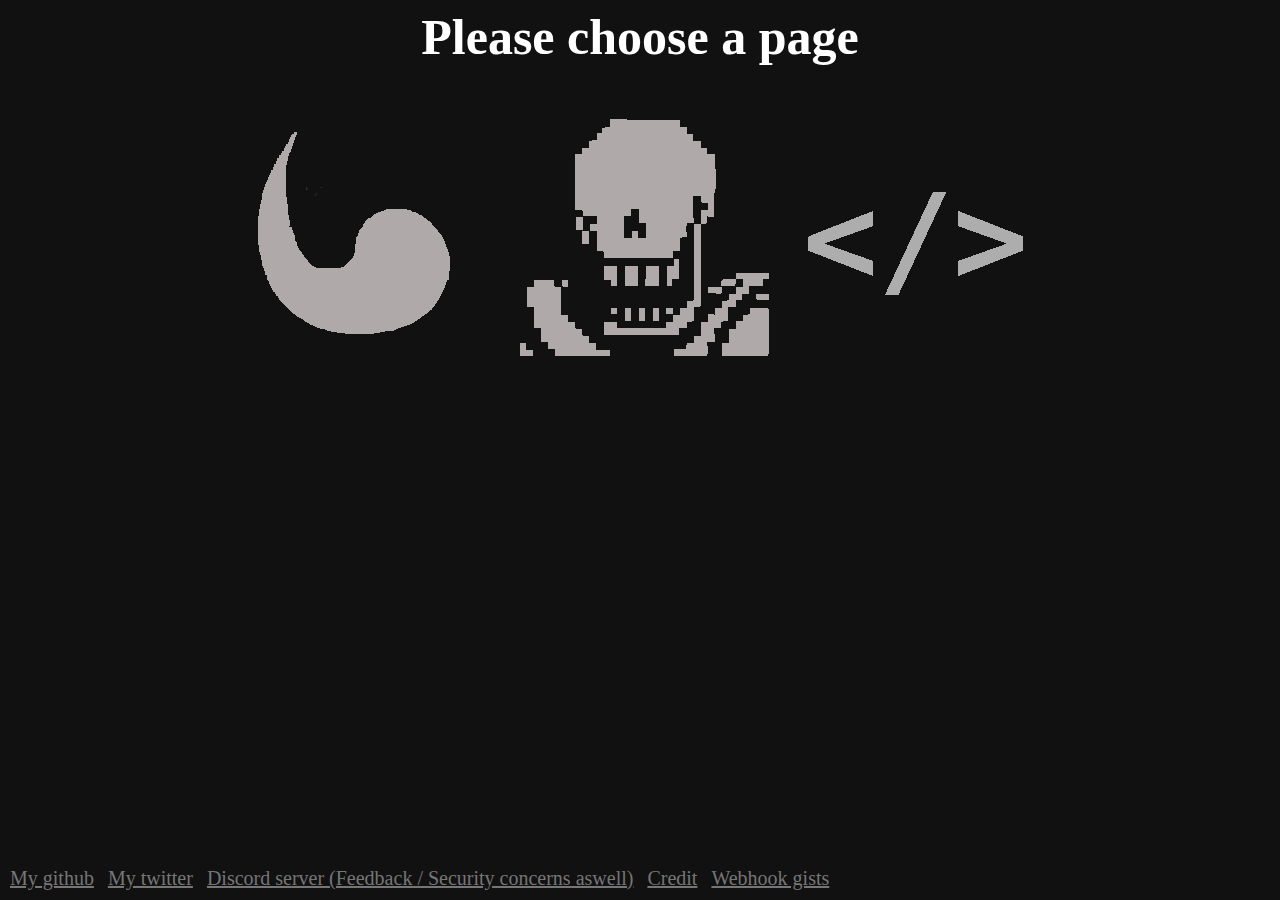
==== index.html @ 36b00f87 "clear up" ====
<head>
    <link rel="stylesheet" href="/styles.css">
    <title>Comhad's documentation site</title>
    <meta name="twitter:card" content="summary" />
    <meta name="twitter:creator" content="@AonanComhad">
    <meta name="twitter:title" content="Comhad's documentation site" />
    <meta name="twitter:description" content="A site run for my discord bots documentation to be hosted" />
    <meta name="twitter:image" content="https://comhad.github.io/img/OujiaBot.png" />
    <meta name="google-site-verification" content="X6yoPVobHMZ5Qicl4AVRrL7jXhzxj-uojkN4bP3RFzg" />
    <meta name="keywords" content="discord, discord bots">
    <meta name="viewport" content="width=device-width, initial-scale=1.0">
</head>
<script>
    function setTitle(img) {
        document.getElementById("title").innerText = img.alt;
    }
    function resetTitle() {
        document.getElementById("title").innerText = "Please choose a page";
    }
</script>
<body onload="resetTitle()">
    <center>
        <h1 id="title">It looks like you have JavaScript disabled, please turn it on to make site navigation easier.</h1>
        <div>
            <a href="/oujiabot/" class="homepage-link"><img alt="OujiaBot" class="icon" src="/img/Oujiabot_icon.png" onmouseover="setTitle(this)" onmouseout="resetTitle()"/></a>
            <a href="/quotebot/" class="homepage-link"><img alt="QuoteBot" class="icon" src="/img/QuoteBot_icon.png" onmouseover="setTitle(this)" onmouseout="resetTitle()"/></a>
            <a href="https://github.com/comhad/comhad.github.io" class="homepage-link"><img alt="github.io source" class="icon" src="/img/github_icon.png" onmouseover="setTitle(this)" onmouseout="resetTitle()"/></a>
        </div>
    </center>
</body>
<div style="position: absolute; bottom: 10px; left: 10px;">
    <a href="https://github.com/comhad/" class="homepage-link">My github</a>
    <a href="https://twitter.com/AonanComhad" class="homepage-link">My twitter</a>
    <a href="https://discord.gg/62kwSjmZk3" class="homepage-link">Discord server (Feedback / Security concerns aswell)</a>
    <a href="credits.html" class="homepage-link">Credit</a>
    <a href="webhook.html" class="homepage-link">Webhook gists</a>
</div>
---- styles.css ----
body {
    background-color: #111111;
    color: white;
}
  
#page-wrap {
    width : 50%;
    margin-left: auto;
    margin-right: auto;
}

a {
    color: #767676;
}

.homepage-link {
    padding-right: 10px;
    font-size: 20px;
}

.icon {
    padding-right: 20px;
    transition: transform .5s;
}

.icon:hover {
    transform: scale(1.2);
}

h1 {
    font-size: 50px;
}

h2 {
    font-size: 40px;
}

p {
    font-size: 20px;
}

.centertext {
    width : 50%;
    margin-left: auto;
    margin-right: auto;
}

th {
    font-family: monospace;
    text-align: left;
    vertical-align: top;
    padding-top: 2px;
}
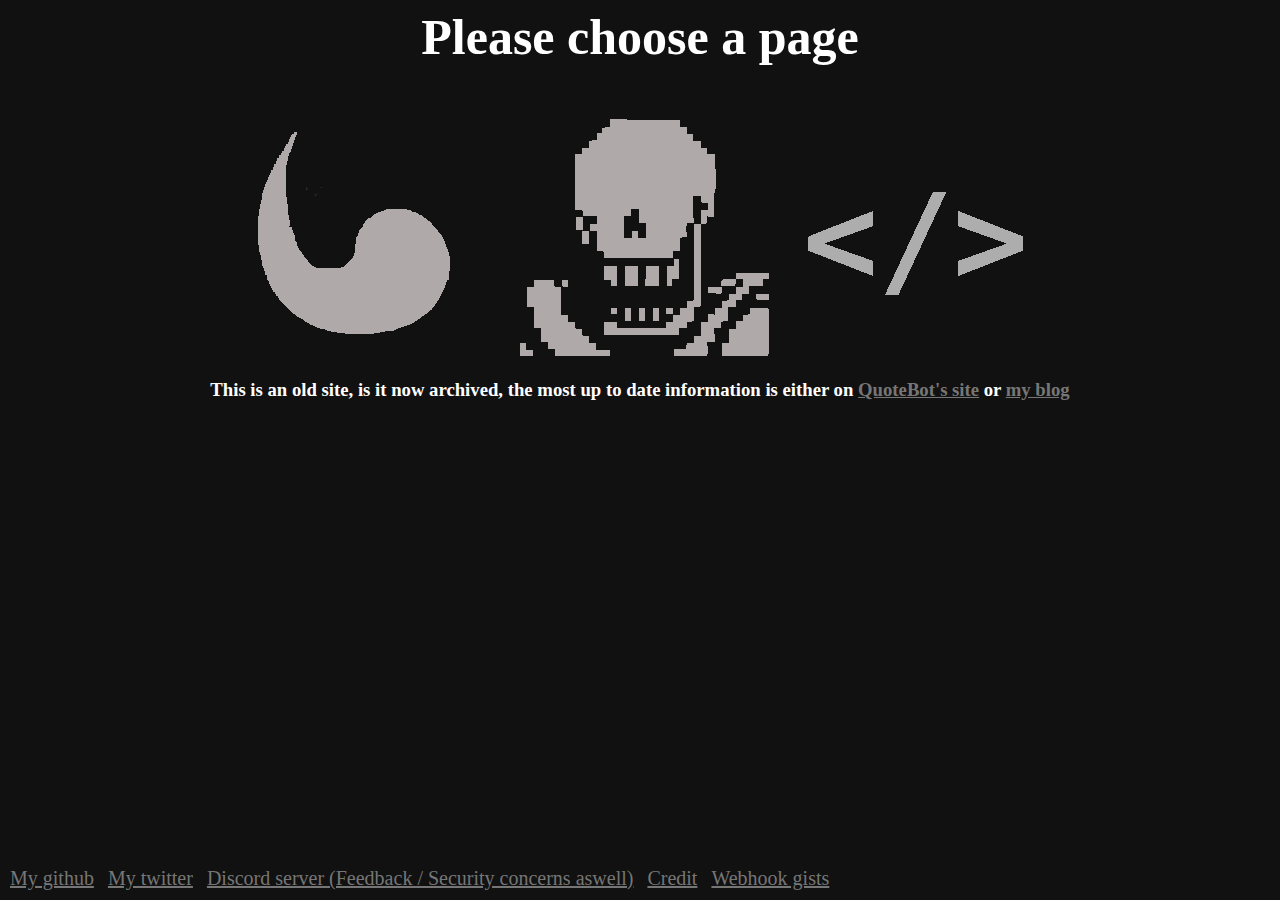
==== commit abf83470: "added links to new sites" ====
--- a/index.html
+++ b/index.html
@@ -9,6 +9,8 @@
     <meta name="google-site-verification" content="X6yoPVobHMZ5Qicl4AVRrL7jXhzxj-uojkN4bP3RFzg" />
     <meta name="keywords" content="discord, discord bots">
     <meta name="viewport" content="width=device-width, initial-scale=1.0">
+    <meta name="robots" content="index,follow">
+    <link rel="canonical" href="https://obscure.blog/" />
 </head>
 <script>
     function setTitle(img) {
@@ -23,9 +25,10 @@
         <h1 id="title">It looks like you have JavaScript disabled, please turn it on to make site navigation easier.</h1>
         <div>
             <a href="/oujiabot/" class="homepage-link"><img alt="OujiaBot" class="icon" src="/img/Oujiabot_icon.png" onmouseover="setTitle(this)" onmouseout="resetTitle()"/></a>
-            <a href="/quotebot/" class="homepage-link"><img alt="QuoteBot" class="icon" src="/img/QuoteBot_icon.png" onmouseover="setTitle(this)" onmouseout="resetTitle()"/></a>
+            <a href="https://quotebot.me/?utm_source=redirect&utm_medium=github_io" class="homepage-link"><img alt="QuoteBot" class="icon" src="/img/QuoteBot_icon.png" onmouseover="setTitle(this)" onmouseout="resetTitle()"/></a>
             <a href="https://github.com/comhad/comhad.github.io" class="homepage-link"><img alt="github.io source" class="icon" src="/img/github_icon.png" onmouseover="setTitle(this)" onmouseout="resetTitle()"/></a>
         </div>
+        <h3>This is an old site, is it now archived, the most up to date information is either on <a href="https://quotebot.me/?utm_source=redirect&utm_medium=github_io">QuoteBot's site</a> or <a href="https://obscure.blog/?utm_source=redirect&utm_medium=github_io">my blog</a></h3>
     </center>
 </body>
 <div style="position: absolute; bottom: 10px; left: 10px;">
